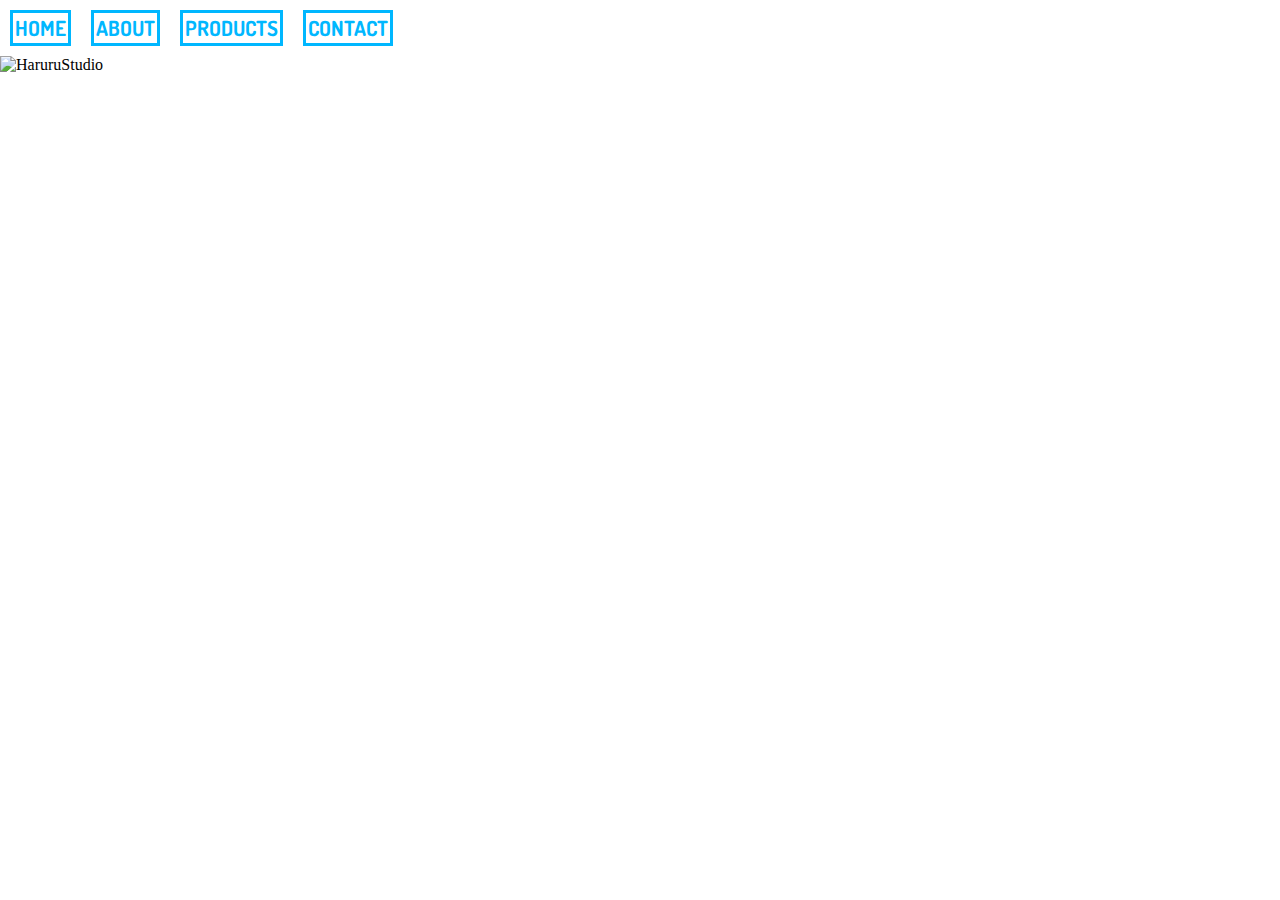
==== new/index.html @ 72be510b "ViewPortの編集" ====
<!DOCTYPE html>
<html lang="ja">
<head>
  <meta charset="UTF-8">
  <meta name="viewport" content="width=device-width,initial-scale=1">
  <meta http-equiv="X-UA-Compatible" content="ie=edge">
  <link href="https://fonts.googleapis.com/css?family=Dosis" rel="stylesheet">
  <link rel="stylesheet" href="./css/style.css">
  <title>HaruruStudio</title>
</head>
<body>
  <div class="flex">
    <h1 class="headerItem">home</h1>
    <h1 class="headerItem">about</h1>
    <h1 class="headerItem">products</h1>
    <h1 class="headerItem">contact</h1>
  </div>
  <img src="./img/harurustudio_transparent.png" alt="HaruruStudio" class="logo">
  <div id="content">
    <h1>Hello World</h1>
  </div>
</body>
</html>
---- new/css/style.css ----
html, body {
  margin: 0;
  overflow: hidden;
  animation: bodyAnim 0s 2.45s forwards;
}

#content {
  opacity: 0;
  animation: contentAnim 1s 1.45s forwards;
}

.logo {
  width: 100%;
  display: block;
  margin-left: auto;
  margin-right: auto;
  animation: logoAnim 1s .45s forwards;
}

.headerItem {
  font-family: 'Dosis', sans-serif;
  border: 3px solid #00b7ff;
  font-size: 1.3em;
  color: #00b7ff;
  text-transform: uppercase;
  -webkit-font-smoothing: subpixel-antialiased;
  z-index: 10;
  display:inline-block;
  top: 0;
  height: 4%;
  margin: 10px 10px 10px 10px;
  padding: 2px 2px 2px 2px;
}

.flex {
  display: -webkit-flex;
	display: -moz-flex;
	display: -ms-flex;
	display: -o-flex;
  display: flex;
  flex-direction: row;
}

@keyframes logoAnim {
  from {
    width: 100%;
  }
  
  to {
    width: 50%;
  }
}

@keyframes bodyAnim {
  from {
    overflow: hidden;
  }

  to {
    overflow: auto;
  }
}

@keyframes contentAnim {
  from {
    width: 0%;
    height: 0%;
    opacity: 0;
  }
  
  to {
    width: 100%;
    height: 100%;
    opacity: 1;
  }
}
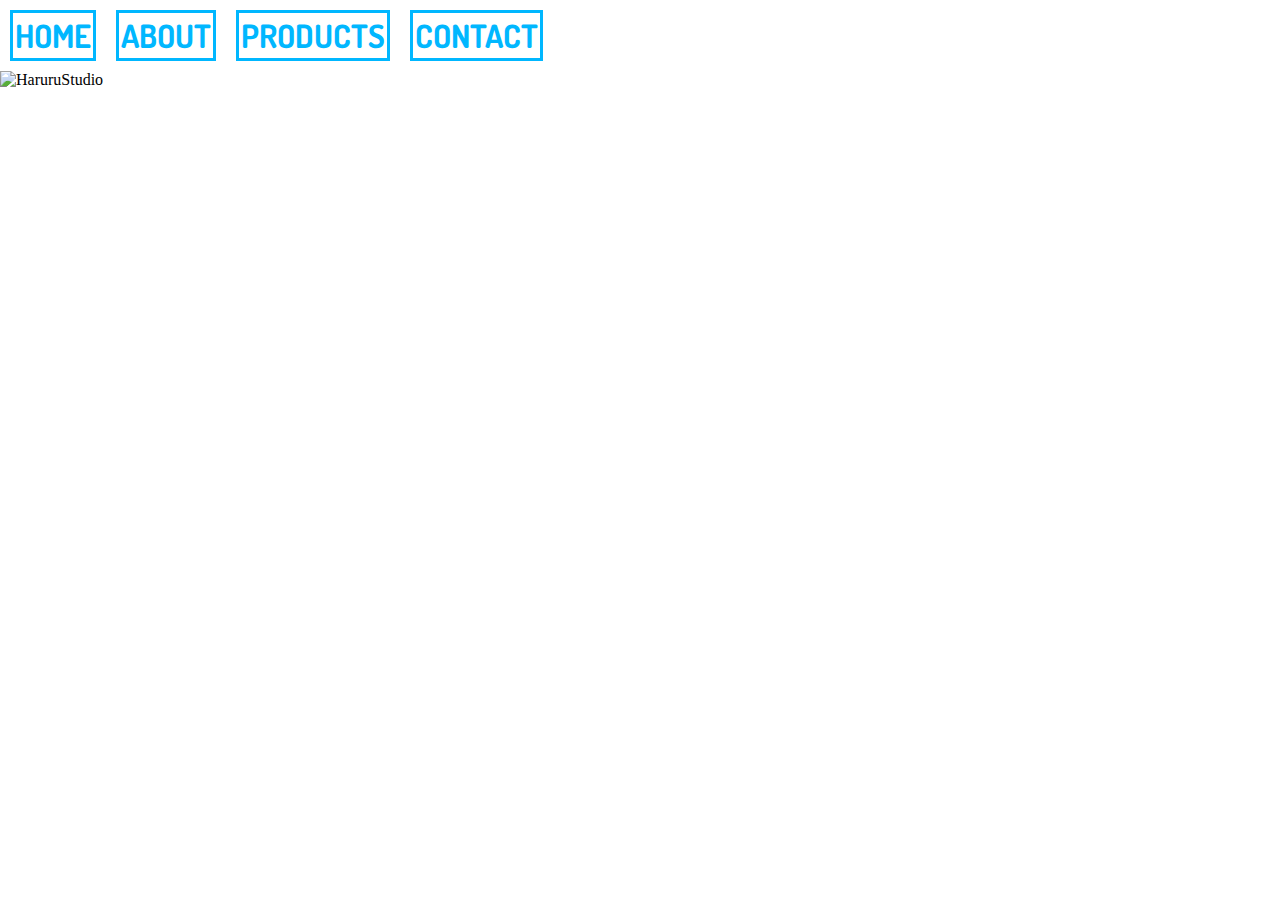
==== commit 7bf1d083: "微調整(2) レスポンシブ対応TEST" ====
--- a/new/index.html
+++ b/new/index.html
@@ -9,7 +9,7 @@
   <title>HaruruStudio</title>
 </head>
 <body>
-  <div class="flex">
+  <div class="flex header">
     <h1 class="headerItem">home</h1>
     <h1 class="headerItem">about</h1>
     <h1 class="headerItem">products</h1>
--- a/new/css/style.css
+++ b/new/css/style.css
@@ -7,6 +7,10 @@
 #content {
   opacity: 0;
   animation: contentAnim 1s 1.45s forwards;
+}
+
+.header {
+  width: 100%;
 }
 
 .logo {
@@ -27,7 +31,7 @@
   z-index: 10;
   display:inline-block;
   top: 0;
-  height: 4%;
+  height: 2%;
   margin: 10px 10px 10px 10px;
   padding: 2px 2px 2px 2px;
 }
@@ -39,6 +43,18 @@
 	display: -o-flex;
   display: flex;
   flex-direction: row;
+}
+
+@media screen and (max-width: 380px) {
+  .headerItem {
+    font-size: 1.0em;
+  }
+}
+
+@media screen and (min-width: 1000px) {
+  .headerItem {
+    font-size: 2.0em;
+  }
 }
 
 @keyframes logoAnim {
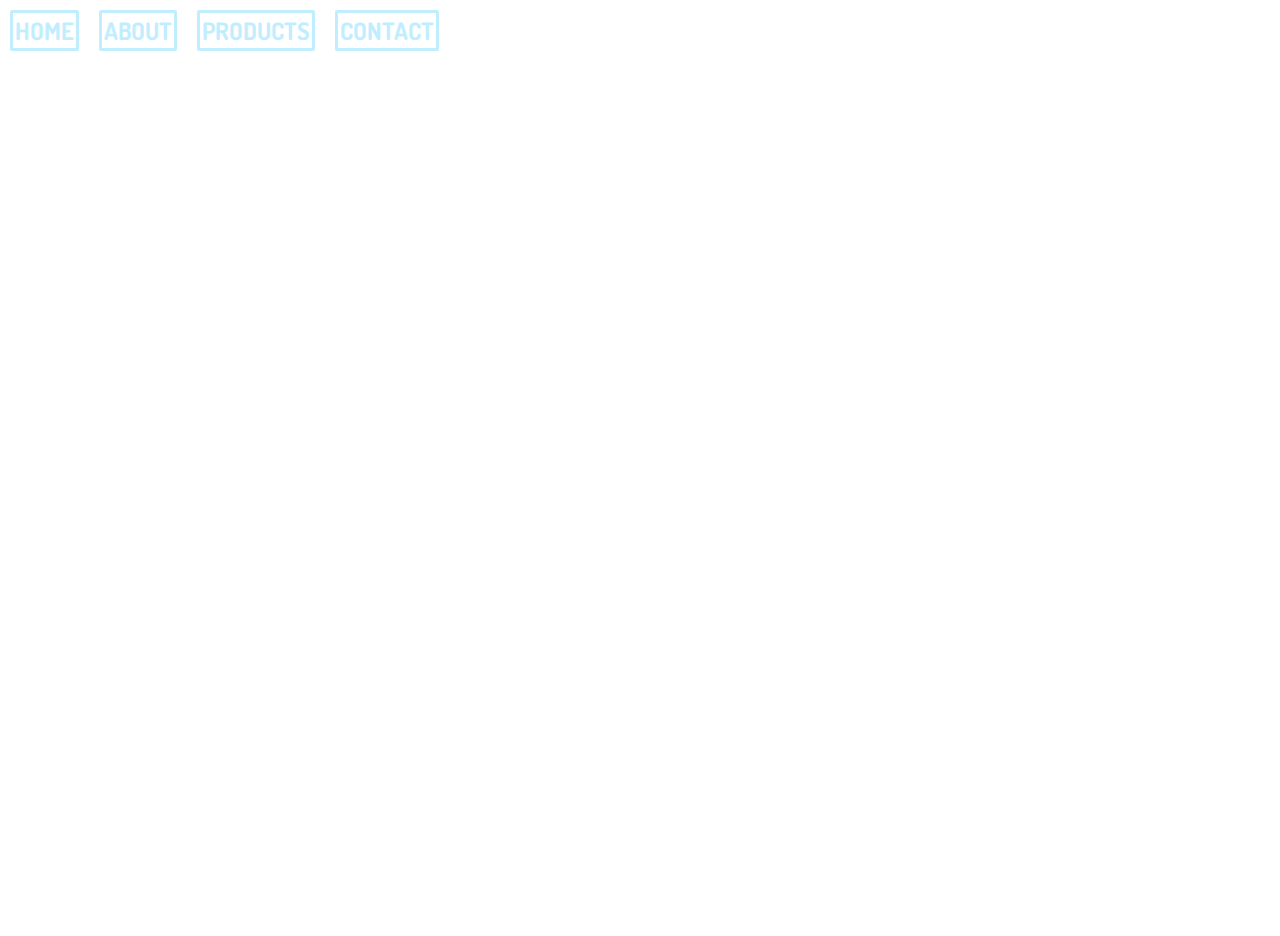
==== commit c2cadafa: "新サイト(1)" ====
--- a/new/index.html
+++ b/new/index.html
@@ -15,9 +15,13 @@
     <h1 class="headerItem">products</h1>
     <h1 class="headerItem">contact</h1>
   </div>
-  <img src="./img/harurustudio_transparent.png" alt="HaruruStudio" class="logo">
+  <img src="./img/harurustudio_transparent_white.png" alt="HaruruStudio" class="logo">
   <div id="content">
-    <h1>Hello World</h1>
+    <div class="card">
+      <h1 class="center">Hello World</h1>
+      <hr noshade>
+      <p>新サイトです</p>
+    </div>
   </div>
 </body>
 </html>--- a/new/css/style.css
+++ b/new/css/style.css
@@ -1,7 +1,31 @@
 html, body {
   margin: 0;
+  height: 100%;
+  width: 100%;
   overflow: hidden;
   animation: bodyAnim 0s 2.45s forwards;
+  background-image: url('../img/harurustudio_transparent_bg.png');
+  background-size: cover;
+  background-repeat: no-repeat;
+}
+
+hr {
+ color: rgba(0, 0, 0, 0.8);
+ background-color: rgba(0, 0, 0, 0.8);
+}
+
+.center {
+  text-align: center;
+}
+
+.card {
+  background-color: rgba(255, 255, 255, 0.7);
+  padding: 8px;
+  width: 70%;
+  text-align: center;
+  margin: 0 auto;
+  border: solid 2px #9be6ff;
+  border-radius: 3px;
 }
 
 #content {
@@ -22,18 +46,25 @@
 }
 
 .headerItem {
+  cursor: pointer;
   font-family: 'Dosis', sans-serif;
-  border: 3px solid #00b7ff;
+  border: 3px solid #c1eeff;
   font-size: 1.3em;
-  color: #00b7ff;
+  color: #c1eeff;
   text-transform: uppercase;
   -webkit-font-smoothing: subpixel-antialiased;
   z-index: 10;
-  display:inline-block;
+  border-radius: 2px;
+  display:inline-lock;
   top: 0;
   height: 2%;
   margin: 10px 10px 10px 10px;
   padding: 2px 2px 2px 2px;
+}
+
+
+.headerItem:hover {
+  box-shadow: 0 0 45px #d7f5ff;
 }
 
 .flex {
@@ -53,7 +84,7 @@
 
 @media screen and (min-width: 1000px) {
   .headerItem {
-    font-size: 2.0em;
+    font-size: 1.5em;
   }
 }
 
@@ -84,9 +115,13 @@
     opacity: 0;
   }
   
-  to {
+  80% {
     width: 100%;
     height: 100%;
+    opacity: 0;
+  }
+
+  to {
     opacity: 1;
   }
 }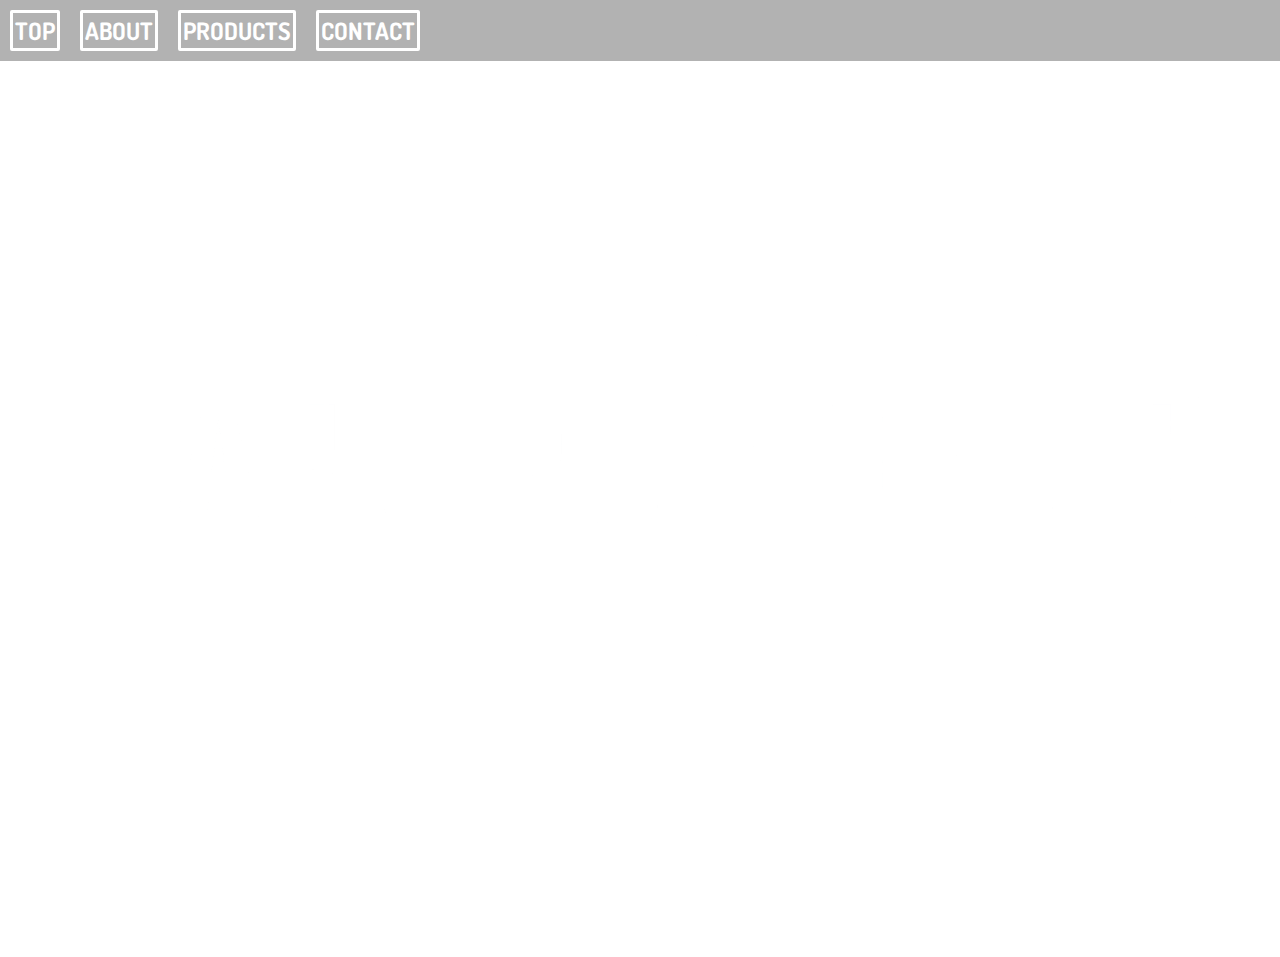
==== commit a290b7c8: "ページ追加" ====
--- a/new/index.html
+++ b/new/index.html
@@ -6,14 +6,14 @@
   <meta http-equiv="X-UA-Compatible" content="ie=edge">
   <link href="https://fonts.googleapis.com/css?family=Dosis" rel="stylesheet">
   <link rel="stylesheet" href="./css/style.css">
-  <title>HaruruStudio</title>
+  <title>HaruruStudio | トップ</title>
 </head>
 <body>
   <div class="flex header">
-    <h1 class="headerItem">home</h1>
-    <h1 class="headerItem">about</h1>
-    <h1 class="headerItem">products</h1>
-    <h1 class="headerItem">contact</h1>
+    <h1 class="headerItem"><a href="./">top</a></h1>
+    <h1 class="headerItem"><a href="./about/">about</a></h1>
+    <h1 class="headerItem"><a href="./products/">products</a></h1>
+    <h1 class="headerItem"><a href="./contact/">contact</a></h1>
   </div>
   <img src="./img/harurustudio_transparent_white.png" alt="HaruruStudio" class="logo">
   <div id="content">
--- a/new/css/style.css
+++ b/new/css/style.css
@@ -1,17 +1,24 @@
 html, body {
+  font-family: 'Dosis', sans-serif;
   margin: 0;
   height: 100%;
   width: 100%;
   overflow: hidden;
   animation: bodyAnim 0s 2.45s forwards;
-  background-image: url('../img/harurustudio_transparent_bg.png');
+  background-image: url('../img/harurustudio_transparent_bg.webp');
   background-size: cover;
   background-repeat: no-repeat;
+  -webkit-font-smoothing: subpixel-antialiased;
 }
 
 hr {
- color: rgba(0, 0, 0, 0.8);
- background-color: rgba(0, 0, 0, 0.8);
+ color: rgba(0, 0, 0, .8);
+ background-color: rgba(0, 0, 0, .8);
+}
+
+a {
+  text-decoration: none;
+  color: #fff;
 }
 
 .center {
@@ -19,22 +26,46 @@
 }
 
 .card {
-  background-color: rgba(255, 255, 255, 0.7);
+  background-color: rgba(255, 255, 255, .4);
   padding: 8px;
   width: 70%;
   text-align: center;
   margin: 0 auto;
-  border: solid 2px #9be6ff;
+  border: solid 10px #fff;
   border-radius: 3px;
+}
+
+.itemCard {
+  background-color: rgba(255, 255, 255, .4);
+  padding: 8px;
+  width: 70%;
+  text-align: center;
+  margin: 0 auto;
+  border: solid 10px #fff;
+  border-radius: 3px;
+  margin: 2%;
+  transition: .05s;
+}
+
+.itemCard:hover {
+  transform: scale(1.1);
+  transition: .1s;
 }
 
 #content {
   opacity: 0;
-  animation: contentAnim 1s 1.45s forwards;
+  margin: 0 auto;
+  text-align: center;
+  animation: contentAnim .3s .9s forwards;
 }
 
 .header {
   width: 100%;
+  background-color: rgba(0, 0, 0, .3);
+}
+
+.itemContainer {
+  margin: 50px;
 }
 
 .logo {
@@ -42,17 +73,16 @@
   display: block;
   margin-left: auto;
   margin-right: auto;
-  animation: logoAnim 1s .45s forwards;
+  animation: logoAnim .5s .5s forwards;
 }
 
 .headerItem {
   cursor: pointer;
   font-family: 'Dosis', sans-serif;
-  border: 3px solid #c1eeff;
+  border: 3px solid #ffffff;
   font-size: 1.3em;
-  color: #c1eeff;
+  color: #ffffff;
   text-transform: uppercase;
-  -webkit-font-smoothing: subpixel-antialiased;
   z-index: 10;
   border-radius: 2px;
   display:inline-lock;
@@ -76,6 +106,34 @@
   flex-direction: row;
 }
 
+.left {
+  text-align: left;
+}
+
+.black {
+  color: black;
+}
+
+.mainItem {
+  display: -webkit-flex;
+	display: -moz-flex;
+	display: -ms-flex;
+	display: -o-flex;
+  display: flex;
+  flex-direction: row;
+}
+
+@media screen and (max-width: 380px) {
+  .mainItem {
+    display: -webkit-flex;
+    display: -moz-flex;
+    display: -ms-flex;
+    display: -o-flex;
+    display: flex;
+    flex-direction: column;
+  }
+}
+
 @media screen and (max-width: 380px) {
   .headerItem {
     font-size: 1.0em;
@@ -90,7 +148,7 @@
 
 @keyframes logoAnim {
   from {
-    width: 100%;
+    width: 80%;
   }
   
   to {
@@ -110,18 +168,25 @@
 
 @keyframes contentAnim {
   from {
+    opacity: 0;
     width: 0%;
     height: 0%;
-    opacity: 0;
+    color: transparent;
+  }
+
+  1% {
+    opacity: 1;
   }
   
   80% {
     width: 100%;
     height: 100%;
-    opacity: 0;
+    opacity: 1;
+    color: #000;
   }
 
   to {
     opacity: 1;
+    color: #000;
   }
 }